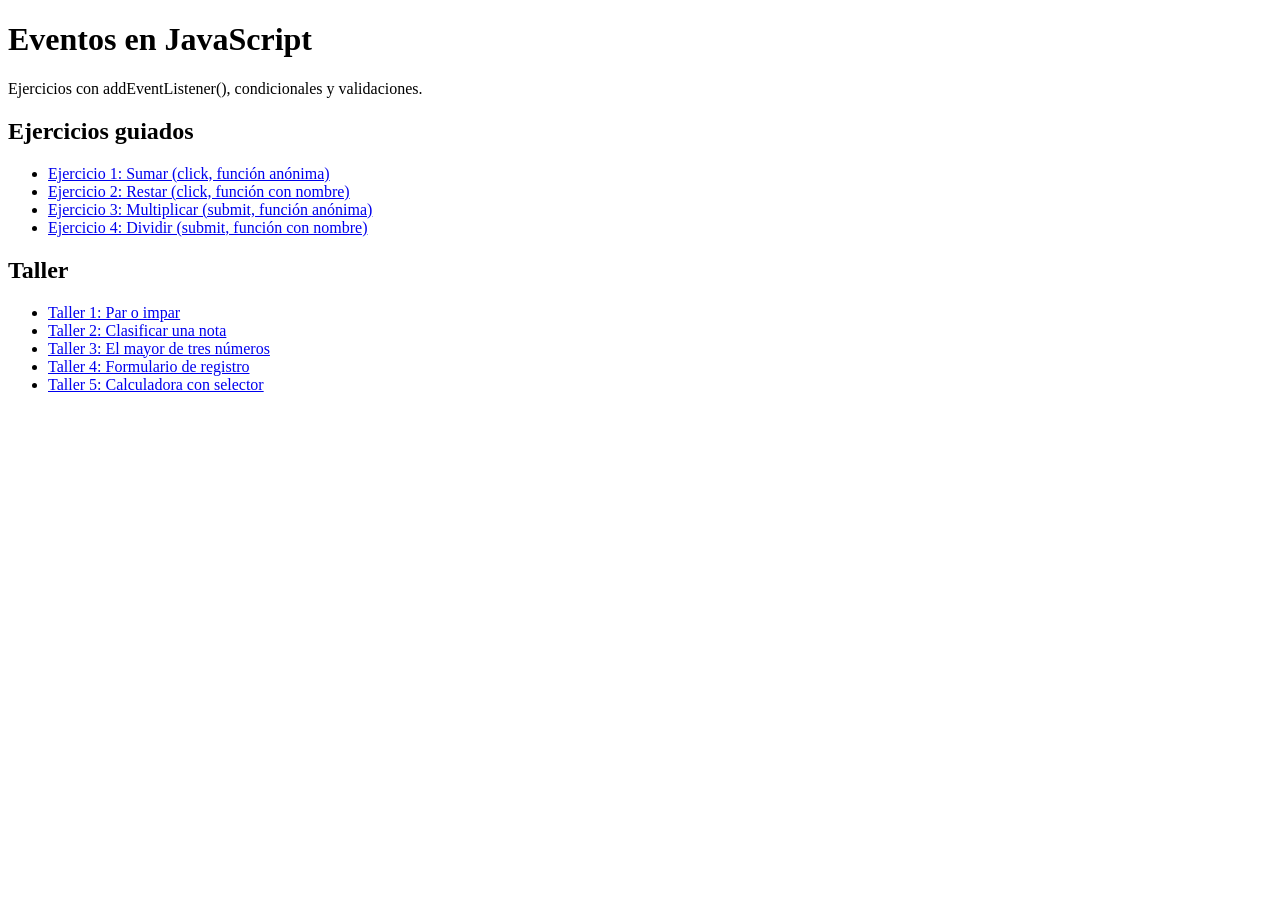
==== index.html @ dc471206 "Add files via upload" ====
<!DOCTYPE html>
<html lang="es">
<head>
    <meta charset="UTF-8">
    <meta name="viewport" content="width=device-width, initial-scale=1.0">
    <title>Eventos en JavaScript</title>
    <link rel="stylesheet" href="css/style.css">
</head>
<body>
    <header>
        <h1>Eventos en JavaScript</h1>
        <p>Ejercicios con addEventListener(), condicionales y validaciones.</p>
    </header>

    <main>
        <h2>Ejercicios guiados</h2>
        <ul class="menu">
            <li><a href="ejercicios/ejercicio1.html">Ejercicio 1: Sumar (click, función anónima)</a></li>
            <li><a href="ejercicios/ejercicio2.html">Ejercicio 2: Restar (click, función con nombre)</a></li>
            <li><a href="ejercicios/ejercicio3.html">Ejercicio 3: Multiplicar (submit, función anónima)</a></li>
            <li><a href="ejercicios/ejercicio4.html">Ejercicio 4: Dividir (submit, función con nombre)</a></li>
        </ul>

        <h2>Taller</h2>
        <ul class="menu">
            <li><a href="taller/taller1.html">Taller 1: Par o impar</a></li>
            <li><a href="taller/taller2.html">Taller 2: Clasificar una nota</a></li>
            <li><a href="taller/taller3.html">Taller 3: El mayor de tres números</a></li>
            <li><a href="taller/taller4.html">Taller 4: Formulario de registro</a></li>
            <li><a href="taller/taller5.html">Taller 5: Calculadora con selector</a></li>
        </ul>
    </main>
</body>
</html>
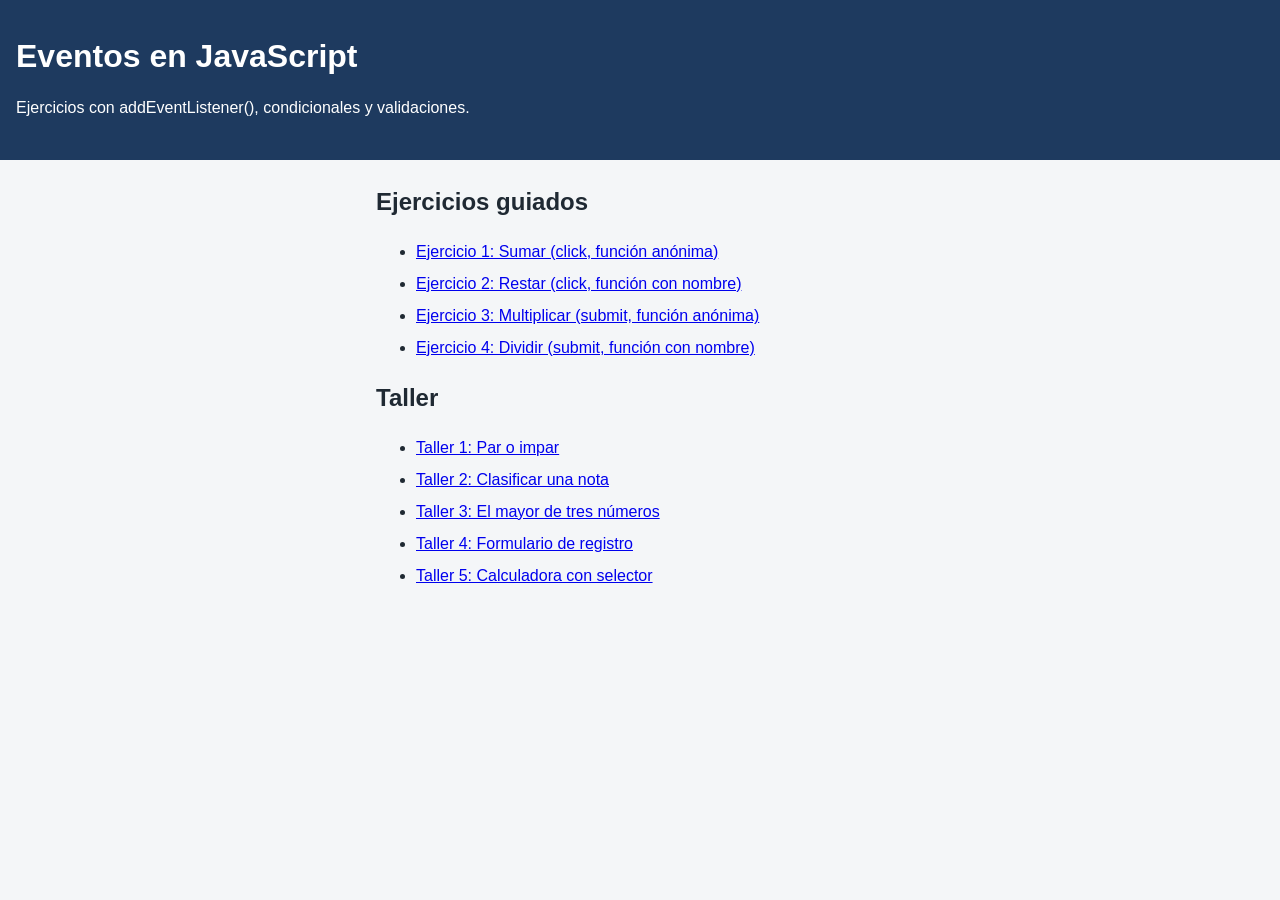
==== commit c7f00ef1: "Fix HTML structure and update stylesheet link" ====
--- a/index.html
+++ b/index.html
@@ -4,7 +4,7 @@
     <meta charset="UTF-8">
     <meta name="viewport" content="width=device-width, initial-scale=1.0">
     <title>Eventos en JavaScript</title>
-    <link rel="stylesheet" href="css/style.css">
+    <link rel="stylesheet" href="style.css">
 </head>
 <body>
     <header>
@@ -31,4 +31,4 @@
         </ul>
     </main>
 </body>
-</html>+</html>
--- a/style.css
+++ b/style.css
@@ -0,0 +1,102 @@
+/* Estilos compartidos por todas las páginas del proyecto */
+* {
+    box-sizing: border-box;
+}
+
+body {
+    margin: 0;
+    font-family: Arial, Helvetica, sans-serif;
+    background-color: #f4f6f8;
+    color: #1f2933;
+    line-height: 1.5;
+}
+
+/* Encabezado */
+header {
+    background-color: #1e3a5f;
+    color: #ffffff;
+    padding: 24px 16px;
+}
+
+header h1 {
+    margin: 8px 0;
+}
+
+header a {
+    color: #ffd166;
+}
+
+/* Contenido principal centrado */
+main {
+    max-width: 560px;
+    margin: 24px auto;
+    padding: 0 16px;
+}
+
+/* Formularios */
+form {
+    background-color: #ffffff;
+    padding: 20px;
+    border: 1px solid #d5dbe1;
+    border-radius: 8px;
+}
+
+label {
+    display: block;
+    margin-top: 12px;
+    font-weight: bold;
+}
+
+input,
+select {
+    width: 100%;
+    padding: 8px;
+    margin-top: 4px;
+    font-size: 16px;
+    border: 1px solid #9aa5b1;
+    border-radius: 4px;
+}
+
+.botones {
+    display: flex;
+    gap: 8px;
+    margin-top: 16px;
+}
+
+.botones input {
+    width: auto;
+    padding: 8px 16px;
+    cursor: pointer;
+}
+
+input[type="submit"] {
+    background-color: #1e3a5f;
+    color: #ffffff;
+    border: none;
+}
+
+/* Menú de la página de inicio */
+.menu li {
+    margin-bottom: 8px;
+}
+
+/* Mensajes del taller */
+.mensaje {
+    margin-top: 16px;
+    padding: 12px;
+    border-radius: 4px;
+}
+
+.mensaje:empty {
+    display: none;
+}
+
+.exito {
+    background-color: #e3f6e8;
+    color: #1b5e20;
+}
+
+.error {
+    background-color: #fdecea;
+    color: #8a1c1c;
+}
